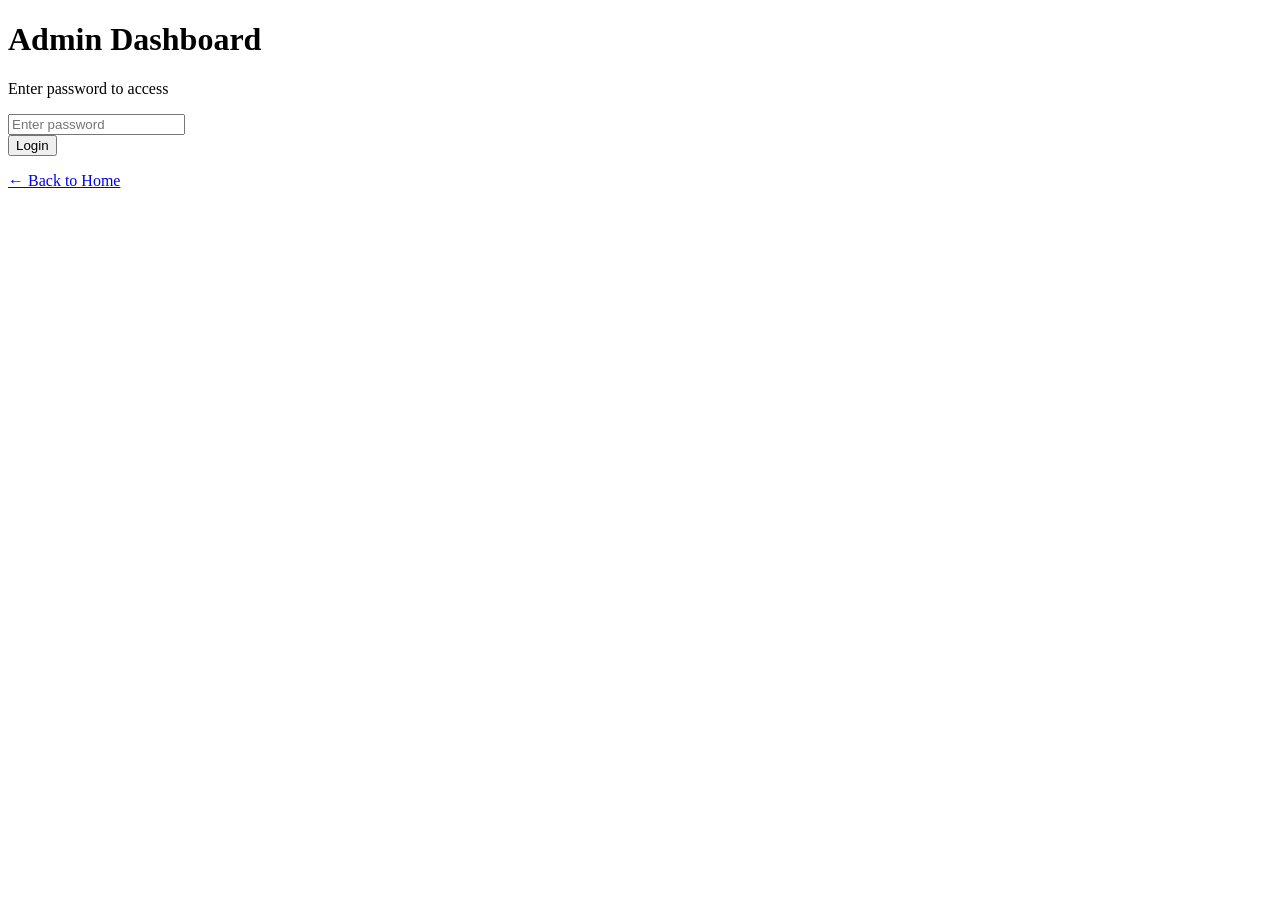
==== admin.html @ 8ed57de8 "Add files via upload" ====
<!DOCTYPE html>
<html lang="en">
<head>
    <meta charset="UTF-8">
    <meta name="viewport" content="width=device-width, initial-scale=1.0">
    <meta name="robots" content="noindex, nofollow">
    <title>Admin Dashboard - Church Anniversary</title>
    <link rel="stylesheet" href="styles/admin.css">
</head>
<body>
    <!-- Login Modal -->
    <div id="loginModal" class="modal modal-login">
        <div class="modal-content login-form">
            <h1>Admin Dashboard</h1>
            <p>Enter password to access</p>
            
            <form id="loginForm">
                <div class="form-group">
                    <input 
                        type="password" 
                        id="password" 
                        class="form-input" 
                        placeholder="Enter password"
                        required
                    >
                </div>
                <button type="submit" class="btn btn-primary btn-lg">
                    Login
                </button>
                <p class="error-message" id="loginError"></p>
            </form>
            
            <a href="/" class="login-back">← Back to Home</a>
        </div>
    </div>

    <!-- Dashboard -->
    <div id="dashboard" class="dashboard" style="display: none;">
        <!-- Header -->
        <header class="dashboard-header">
            <div class="header-content">
                <h1>Admin Dashboard</h1>
                <button class="btn btn-outline" onclick="logout()">Logout</button>
            </div>
        </header>

        <!-- Main Content -->
        <main class="dashboard-main">
            <div class="container">
                <!-- Stats Grid -->
                <div class="stats-grid">
                    <div class="stat-card">
                        <div class="stat-label">People Confirmed</div>
                        <div class="stat-value" id="dashPeopleConfirmed">0</div>
                    </div>

                    <div class="stat-card">
                        <div class="stat-label">Total Confirmations</div>
                        <div class="stat-value" id="dashConfirmations">0</div>
                    </div>

                    <div class="stat-card">
                        <div class="stat-label">Participating Churches</div>
                        <div class="stat-value" id="dashChurches">0</div>
                    </div>

                    <div class="stat-card">
                        <div class="stat-label">Unable to Attend</div>
                        <div class="stat-value" id="dashUnableToAttend">0</div>
                    </div>
                </div>

                <!-- Section: Recent Confirmations -->
                <section class="dashboard-section">
                    <div class="section-header">
                        <h2>Latest Confirmations</h2>
                        <button class="btn btn-sm btn-outline" onclick="exportToCSV()">
                            📥 Export CSV
                        </button>
                    </div>

                    <div class="table-wrapper">
                        <table class="data-table">
                            <thead>
                                <tr>
                                    <th>RSVP ID</th>
                                    <th>Name</th>
                                    <th>Church</th>
                                    <th>Attendance</th>
                                    <th>People</th>
                                    <th>Date</th>
                                    <th>Message</th>
                                </tr>
                            </thead>
                            <tbody id="confirmsTable">
                                <tr>
                                    <td colspan="7" class="text-center">Loading...</td>
                                </tr>
                            </tbody>
                        </table>
                    </div>
                </section>

                <!-- Section: Search -->
                <section class="dashboard-section">
                    <h2>Search RSVP</h2>
                    <div class="search-form">
                        <input 
                            type="text" 
                            id="searchInput" 
                            class="form-input" 
                            placeholder="Search by RSVP ID, Name, or Church..."
                        >
                        <button type="button" class="btn btn-primary" onclick="searchRSVP()">
                            Search
                        </button>
                    </div>
                    <div id="searchResults" class="search-results"></div>
                </section>

                <!-- Section: Filters -->
                <section class="dashboard-section">
                    <h2>Filter Confirmations</h2>
                    <div class="filter-group">
                        <label>
                            <input type="radio" name="filter" value="all" checked onchange="applyFilter()">
                            All Responses
                        </label>
                        <label>
                            <input type="radio" name="filter" value="yes" onchange="applyFilter()">
                            Attending
                        </label>
                        <label>
                            <input type="radio" name="filter" value="no" onchange="applyFilter()">
                            Not Attending
                        </label>
                    </div>
                </section>
            </div>
        </main>
    </div>

    <!-- Scripts -->
    <script src="js/config.js"></script>
    <script src="js/admin.js"></script>
</body>
</html>
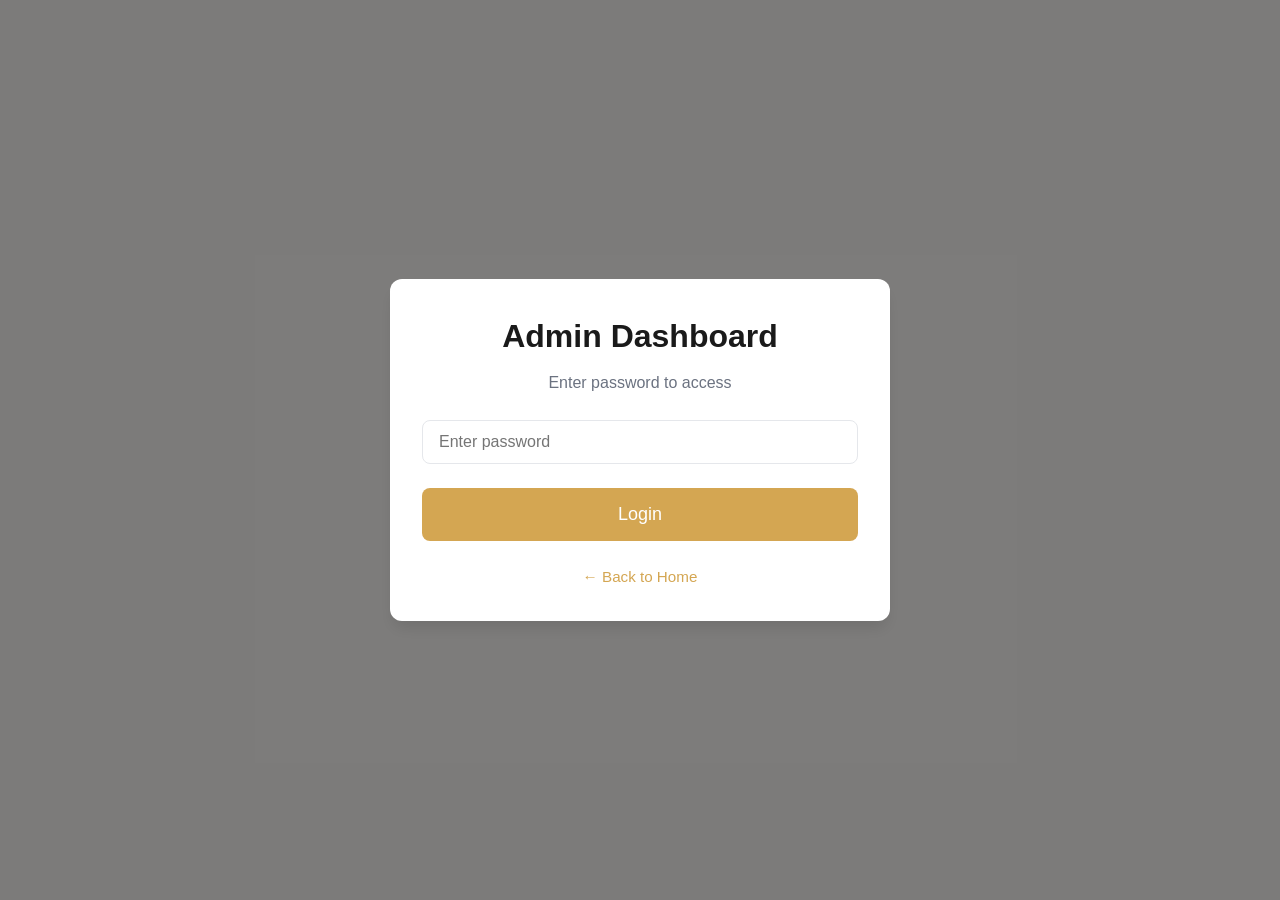
==== commit 37a5be66: "Add files via upload" ====
--- a/admin.html
+++ b/admin.html
@@ -118,23 +118,115 @@
                     <div id="searchResults" class="search-results"></div>
                 </section>
 
-                <!-- Section: Filters -->
+    <!-- Section: Event Settings -->
                 <section class="dashboard-section">
-                    <h2>Filter Confirmations</h2>
-                    <div class="filter-group">
-                        <label>
-                            <input type="radio" name="filter" value="all" checked onchange="applyFilter()">
-                            All Responses
-                        </label>
-                        <label>
-                            <input type="radio" name="filter" value="yes" onchange="applyFilter()">
-                            Attending
-                        </label>
-                        <label>
-                            <input type="radio" name="filter" value="no" onchange="applyFilter()">
-                            Not Attending
-                        </label>
-                    </div>
+                    <div class="section-header">
+                        <h2>Event Settings</h2>
+                    </div>
+
+                    <form id="eventSettingsForm" class="event-settings-form">
+                        <div class="form-row">
+                            <div class="form-group">
+                                <label for="eventName" class="form-label">Event Name</label>
+                                <input 
+                                    type="text" 
+                                    id="eventName" 
+                                    class="form-input" 
+                                    placeholder="6th Church Anniversary"
+                                >
+                            </div>
+                            <div class="form-group">
+                                <label for="eventTheme" class="form-label">Theme</label>
+                                <input 
+                                    type="text" 
+                                    id="eventTheme" 
+                                    class="form-input" 
+                                    placeholder="Celebrating Faith & Fellowship"
+                                >
+                            </div>
+                        </div>
+
+                        <div class="form-group">
+                            <label for="bibleVerse" class="form-label">Bible Verse</label>
+                            <textarea 
+                                id="bibleVerse" 
+                                class="form-textarea" 
+                                rows="2"
+                                placeholder="Enter the theme bible verse..."
+                            ></textarea>
+                        </div>
+
+                        <div class="form-row">
+                            <div class="form-group">
+                                <label for="eventDate" class="form-label">Event Date</label>
+                                <input 
+                                    type="date" 
+                                    id="eventDate" 
+                                    class="form-input"
+                                >
+                            </div>
+                            <div class="form-group">
+                                <label for="eventTime" class="form-label">Event Time</label>
+                                <input 
+                                    type="text" 
+                                    id="eventTime" 
+                                    class="form-input" 
+                                    placeholder="9:00 AM - 5:00 PM"
+                                >
+                            </div>
+                        </div>
+
+                        <div class="form-group">
+                            <label for="eventVenue" class="form-label">Venue</label>
+                            <input 
+                                type="text" 
+                                id="eventVenue" 
+                                class="form-input" 
+                                placeholder="Church Main Sanctuary"
+                            >
+                        </div>
+
+                        <div class="form-row">
+                            <div class="form-group">
+                                <label for="contactPerson" class="form-label">Contact Person</label>
+                                <input 
+                                    type="text" 
+                                    id="contactPerson" 
+                                    class="form-input" 
+                                    placeholder="Pastor Name"
+                                >
+                            </div>
+                            <div class="form-group">
+                                <label for="contactNumber" class="form-label">Contact Number</label>
+                                <input 
+                                    type="tel" 
+                                    id="contactNumber" 
+                                    class="form-input" 
+                                    placeholder="+1 (555) 123-4567"
+                                >
+                            </div>
+                        </div>
+
+                        <div class="form-group">
+                            <label for="mapsUrl" class="form-label">Google Maps URL (Optional)</label>
+                            <input 
+                                type="url" 
+                                id="mapsUrl" 
+                                class="form-input" 
+                                placeholder="https://maps.google.com/..."
+                            >
+                        </div>
+
+                        <div class="form-actions">
+                            <button type="submit" class="btn btn-primary">
+                                Save Settings
+                            </button>
+                            <button type="button" class="btn btn-outline" onclick="loadEventSettings()">
+                                Reset
+                            </button>
+                        </div>
+                        <p class="settings-message" id="settingsMessage"></p>
+                    </form>
                 </section>
             </div>
         </main>
--- a/styles/admin.css
+++ b/styles/admin.css
@@ -0,0 +1,420 @@
+/* Admin Dashboard Styles */
+:root {
+  --color-primary: #d4a652;
+  --color-secondary: #1a2d4d;
+  --color-accent: #55aa8a;
+  --color-bg: #faf8f6;
+  --color-text: #1a1a1a;
+  --color-muted: #6b7280;
+  --color-border: #e5e7eb;
+  --color-white: #ffffff;
+  --color-success: #10b981;
+  --color-error: #ef4444;
+  --radius-md: 0.5rem;
+  --radius-lg: 0.75rem;
+  --shadow-md: 0 4px 6px -1px rgb(0 0 0 / 0.1);
+  --shadow-lg: 0 10px 15px -3px rgb(0 0 0 / 0.1);
+}
+
+* {
+  margin: 0;
+  padding: 0;
+  box-sizing: border-box;
+}
+
+body {
+  font-family: "Inter", -apple-system, BlinkMacSystemFont, "Segoe UI", sans-serif;
+  background-color: var(--color-bg);
+  color: var(--color-text);
+  line-height: 1.6;
+}
+
+.container {
+  max-width: 1200px;
+  margin: 0 auto;
+  padding: 0 1.5rem;
+}
+
+/* Modal */
+.modal {
+  position: fixed;
+  top: 0;
+  left: 0;
+  right: 0;
+  bottom: 0;
+  background: rgba(0, 0, 0, 0.5);
+  display: flex;
+  align-items: center;
+  justify-content: center;
+  z-index: 1000;
+}
+
+.modal-content {
+  background: white;
+  border-radius: var(--radius-lg);
+  padding: 2rem;
+  max-width: 500px;
+  width: 100%;
+  box-shadow: var(--shadow-lg);
+}
+
+.login-form {
+  text-align: center;
+}
+
+.login-form h1 {
+  font-size: 2rem;
+  margin-bottom: 0.5rem;
+}
+
+.login-form p {
+  color: var(--color-muted);
+  margin-bottom: 1.5rem;
+}
+
+.form-group {
+  margin-bottom: 1rem;
+}
+
+.form-input {
+  width: 100%;
+  padding: 0.75rem 1rem;
+  border: 1px solid var(--color-border);
+  border-radius: var(--radius-md);
+  font-size: 1rem;
+  font-family: inherit;
+}
+
+.form-input:focus {
+  outline: none;
+  border-color: var(--color-primary);
+  box-shadow: 0 0 0 3px rgba(212, 166, 82, 0.1);
+}
+
+.btn {
+  display: inline-flex;
+  align-items: center;
+  justify-content: center;
+  padding: 0.75rem 1.5rem;
+  font-size: 1rem;
+  font-weight: 500;
+  border: none;
+  border-radius: var(--radius-md);
+  cursor: pointer;
+  transition: all 0.3s ease;
+  text-decoration: none;
+}
+
+.btn-primary {
+  background: var(--color-primary);
+  color: white;
+  width: 100%;
+  margin-top: 0.5rem;
+}
+
+.btn-primary:hover {
+  background: linear-gradient(135deg, var(--color-primary), #c59441);
+  box-shadow: var(--shadow-lg);
+}
+
+.btn-lg {
+  padding: 1rem 2rem;
+  font-size: 1.125rem;
+}
+
+.btn-sm {
+  padding: 0.5rem 1rem;
+  font-size: 0.875rem;
+}
+
+.btn-outline {
+  background: transparent;
+  color: var(--color-text);
+  border: 1px solid var(--color-border);
+}
+
+.btn-outline:hover {
+  background: var(--color-bg);
+  border-color: var(--color-primary);
+}
+
+.error-message {
+  color: var(--color-error);
+  font-size: 0.875rem;
+  margin-top: 0.5rem;
+  display: none;
+}
+
+.error-message.show {
+  display: block;
+}
+
+.login-back {
+  display: inline-block;
+  margin-top: 1.5rem;
+  color: var(--color-primary);
+  text-decoration: none;
+  font-size: 0.95rem;
+}
+
+.login-back:hover {
+  text-decoration: underline;
+}
+
+/* Dashboard */
+.dashboard {
+  min-height: 100vh;
+}
+
+.dashboard-header {
+  background: white;
+  border-bottom: 1px solid var(--color-border);
+  padding: 1.5rem 0;
+  box-shadow: var(--shadow-md);
+}
+
+.header-content {
+  display: flex;
+  justify-content: space-between;
+  align-items: center;
+  max-width: 1200px;
+  margin: 0 auto;
+  padding: 0 1.5rem;
+}
+
+.dashboard-header h1 {
+  font-size: 1.75rem;
+  color: var(--color-text);
+}
+
+.dashboard-main {
+  padding: 2rem 0;
+}
+
+/* Stats Grid */
+.stats-grid {
+  display: grid;
+  grid-template-columns: repeat(auto-fit, minmax(250px, 1fr));
+  gap: 1.5rem;
+  margin-bottom: 3rem;
+}
+
+.stat-card {
+  background: white;
+  border: 1px solid var(--color-border);
+  border-radius: var(--radius-lg);
+  padding: 1.5rem;
+  box-shadow: var(--shadow-sm);
+}
+
+.stat-label {
+  font-size: 0.875rem;
+  color: var(--color-muted);
+  font-weight: 600;
+  text-transform: uppercase;
+  letter-spacing: 0.05em;
+  margin-bottom: 0.5rem;
+}
+
+.stat-value {
+  font-size: 2.5rem;
+  font-weight: 700;
+  color: var(--color-primary);
+}
+
+/* Sections */
+.dashboard-section {
+  background: white;
+  border-radius: var(--radius-lg);
+  padding: 2rem;
+  margin-bottom: 2rem;
+  box-shadow: var(--shadow-sm);
+}
+
+.section-header {
+  display: flex;
+  justify-content: space-between;
+  align-items: center;
+  margin-bottom: 1.5rem;
+}
+
+.section-header h2 {
+  font-size: 1.5rem;
+  color: var(--color-text);
+}
+
+/* Table */
+.table-wrapper {
+  overflow-x: auto;
+}
+
+.data-table {
+  width: 100%;
+  border-collapse: collapse;
+}
+
+.data-table thead {
+  background: var(--color-bg);
+}
+
+.data-table th {
+  padding: 1rem;
+  text-align: left;
+  font-weight: 600;
+  color: var(--color-text);
+  border-bottom: 2px solid var(--color-border);
+  font-size: 0.875rem;
+  text-transform: uppercase;
+  letter-spacing: 0.05em;
+}
+
+.data-table td {
+  padding: 1rem;
+  border-bottom: 1px solid var(--color-border);
+  font-size: 0.95rem;
+}
+
+.data-table tbody tr:hover {
+  background: var(--color-bg);
+}
+
+.data-table tbody tr:last-child td {
+  border-bottom: none;
+}
+
+.text-center {
+  text-align: center;
+  color: var(--color-muted);
+}
+
+/* Search Form */
+.search-form {
+  display: flex;
+  gap: 1rem;
+  margin-bottom: 1.5rem;
+}
+
+.search-form .form-input {
+  flex: 1;
+}
+
+.search-form .btn {
+  flex-shrink: 0;
+}
+
+.search-results {
+  margin-top: 1rem;
+}
+
+.result-item {
+  background: var(--color-bg);
+  border-left: 4px solid var(--color-primary);
+  padding: 1rem;
+  border-radius: var(--radius-md);
+  margin-bottom: 1rem;
+}
+
+.result-item .result-title {
+  font-weight: 600;
+  color: var(--color-text);
+  margin-bottom: 0.5rem;
+}
+
+.result-item .result-details {
+  font-size: 0.875rem;
+  color: var(--color-muted);
+  line-height: 1.6;
+}
+
+/* Filter Group */
+.filter-group {
+  display: flex;
+  gap: 2rem;
+  flex-wrap: wrap;
+}
+
+.filter-group label {
+  display: flex;
+  align-items: center;
+  gap: 0.5rem;
+  cursor: pointer;
+  font-weight: 500;
+}
+
+.filter-group input[type="radio"] {
+  cursor: pointer;
+  accent-color: var(--color-primary);
+}
+
+/* Utility Classes */
+.text-success {
+  color: var(--color-success);
+}
+
+.text-error {
+  color: var(--color-error);
+}
+
+.badge {
+  display: inline-block;
+  padding: 0.25rem 0.75rem;
+  border-radius: 9999px;
+  font-size: 0.875rem;
+  font-weight: 600;
+}
+
+.badge-success {
+  background: rgba(16, 185, 129, 0.1);
+  color: var(--color-success);
+}
+
+.badge-error {
+  background: rgba(239, 68, 68, 0.1);
+  color: var(--color-error);
+}
+
+/* Responsive */
+@media (max-width: 768px) {
+  .container {
+    padding: 0 1rem;
+  }
+
+  .header-content {
+    flex-direction: column;
+    align-items: flex-start;
+    gap: 1rem;
+  }
+
+  .section-header {
+    flex-direction: column;
+    align-items: flex-start;
+    gap: 1rem;
+  }
+
+  .search-form {
+    flex-direction: column;
+  }
+
+  .search-form .form-input,
+  .search-form .btn {
+    width: 100%;
+  }
+
+  .stats-grid {
+    grid-template-columns: 1fr;
+  }
+
+  .filter-group {
+    flex-direction: column;
+    gap: 1rem;
+  }
+
+  .data-table {
+    font-size: 0.875rem;
+  }
+
+  .data-table th,
+  .data-table td {
+    padding: 0.75rem 0.5rem;
+  }
+}
